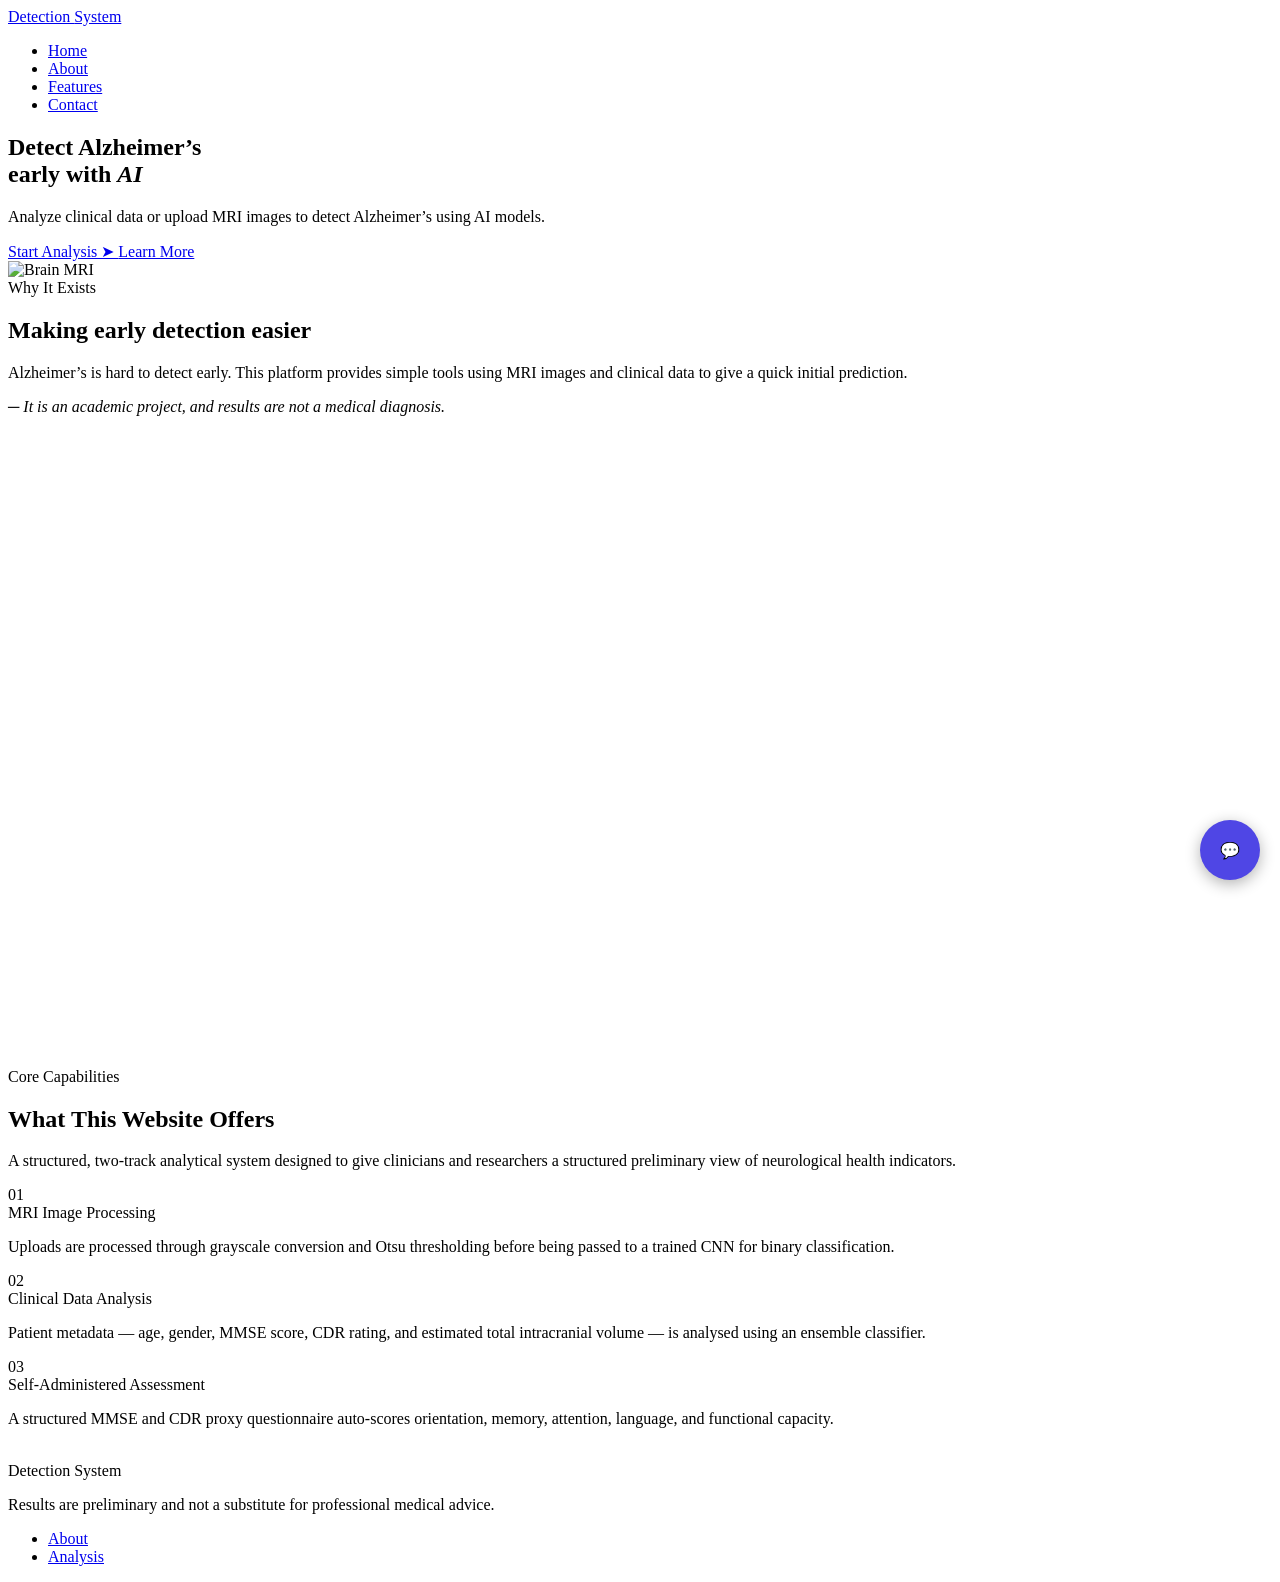
==== index.html @ b37bbfb8 "Add files via upload" ====
<!DOCTYPE html>
<html lang="en">
<head>
  <meta charset="UTF-8">
  <meta name="viewport" content="width=device-width, initial-scale=1.0">
  <title>Alzheimer Detection System</title>
  <link rel="stylesheet" href="../static/styles.css">
</head>
<body>

<!-- ── Navigation ──────────────────────────────────────── -->
<nav>
  <div class="container nav-inner">
    <a href="index.html" class="nav-logo">Detection <span> System</span></a>
    <ul class="nav-links">
      <li><a href="index.html" >Home</a></li>
      <li><a href="index.html">About</a></li>
      <li><a href="index.html">Features</a></li>
      <li><a href="index.html">Contact</a></li>
    </ul>

  </div>
</nav>

<section class="hero">
  <div class="container hero-grid">

    <!-- النص -->
    <div class="hero-text">


      <h1>Detect Alzheimer’s<br>early with <em> AI</em></h1>
      <p class="hero-desc">
       Analyze clinical data or upload MRI images to detect Alzheimer’s using AI models.      </p>
      <div class="hero-actions">
        <a href="dashboard.html" class="btn-primary">Start Analysis ➤ </a>
        <a href="about.html" class="btn-outline">Learn More</a>
      </div>
    </div>

    <!-- الخط -->
    <div class="hero-line"></div>

    <!-- الصورة -->
    <div class="hero-image">
      <img src="../static/brain.png" alt="Brain MRI">
    </div>

  </div>
</section>

<!-- ── About Content + Video ─────────────────────────────── -->
<section class="section">
  <div class="container about-grid">
    <div class="about-text">
      <div class="section-label">Why It Exists</div>


      <h2 class="section-title">Making early detection easier</h2>
      <p>Alzheimer’s is hard to detect early. This platform provides simple tools using MRI images and clinical data to give a quick initial prediction.</p>
      <p>─ <i>It is an academic project, and results are not a medical diagnosis.</i> </p>
    </div>

    <div>
        <div>
  <div class="video-wrapper">
    <video autoplay muted loop playsinline width="100%">
      <source src="../static/vid.mp4" type="video/mp4">
    </video>
  </div>
</div>


    </div>
  </div>
</section>

<!-- ── Features ──────────────────────────────────────────── -->
<section class="section">
  <div class="container">
    <div class="section-label">Core Capabilities</div>
    <h2 class="section-title">What This Website Offers</h2>
    <p class="section-body">
      A structured, two-track analytical system designed to give clinicians and researchers a structured preliminary view of neurological health indicators.
    </p>

    <div class="features-grid">
      <div class="feature-card">
        <div class="feature-number">01</div>
        <div class="feature-title">MRI Image Processing</div>
        <p class="feature-desc">Uploads are processed through grayscale conversion and Otsu thresholding before being passed to a trained CNN for binary classification.</p>
      </div>
      <div class="feature-card">
        <div class="feature-number">02</div>
        <div class="feature-title">Clinical Data Analysis</div>
        <p class="feature-desc">Patient metadata — age, gender, MMSE score, CDR rating, and estimated total intracranial volume — is analysed using an ensemble classifier.</p>
      </div>
      <div class="feature-card">
        <div class="feature-number">03</div>
        <div class="feature-title">Self-Administered Assessment</div>
        <p class="feature-desc">A structured MMSE and CDR proxy questionnaire auto-scores orientation, memory, attention, language, and functional capacity.</p>
      </div>
    </div>

 <br>
<!-- ── Footer ─────────────────────────────────────────────── -->
<footer>

  <div class="container footer-inner">
    <div class="footer-logo">Detection <span> System</span></div>
    <p class="footer-note">Results are preliminary and not a substitute for professional medical advice.</p>
    <ul class="footer-links">
      <li><a href="index.html">About</a></li>
      <li><a href="dashboard.html" >Analysis</a></li>
    </ul>
  </div>
</footer>
<!-- واجهة الشات بوت -->
<div id="chat-circle" onclick="toggleChat()" style="position: fixed; bottom: 20px; right: 20px; background: #4f46e5; width: 60px; height: 60px; border-radius: 50%; display: flex; align-items: center; justify-content: center; color: white; cursor: pointer; box-shadow: 0 4px 15px rgba(0,0,0,0.3); z-index: 1000;">
    💬
</div>

<div id="chat-window" style="display: none; position: fixed; bottom: 90px; right: 20px; width: 300px; height: 400px; background: white; border-radius: 15px; box-shadow: 0 5px 25px rgba(0,0,0,0.2); flex-direction: column; overflow: hidden; z-index: 1000; border: 1px solid #ddd;">
    <div style="background: #4f46e5; color: white; padding: 15px; font-weight: bold; text-align: left;">
        Project Assistant
    </div>
    <div id="chat-messages" style="flex: 1; padding: 15px; overflow-y: auto; font-size: 14px; display: flex; flex-direction: column; gap: 10px;">
        <div style="background: #f1f1f1; padding: 8px 12px; border-radius: 10px; align-self: flex-start;">Hi! Ask me about the model, accuracy, or dataset.</div>
    </div>
    <div style="padding: 10px; border-top: 1px solid #eee; display: flex; gap: 5px;">
        <input type="text" id="chat-input" placeholder="Type a keyword..." style="flex: 1; border: 1px solid #ddd; padding: 8px; border-radius: 5px; outline: none;">
        <button onclick="sendChatMessage()" style="background: #4f46e5; color: white; border: none; padding: 8px 12px; border-radius: 5px; cursor: pointer;">Send</button>
    </div>
</div>
  </div>
</section>
</body>


<script>
    function toggleChat() {
        const win = document.getElementById('chat-window');
        win.style.display = win.style.display === 'none' ? 'flex' : 'none';
    }

    async function sendChatMessage() {
        const input = document.getElementById('chat-input');
        const container = document.getElementById('chat-messages');
        const message = input.value.trim();

        if (!message) return;

        // إضافة رسالة المستخدم للواجهة
        container.innerHTML += `<div style="background: #4f46e5; color: white; padding: 8px 12px; border-radius: 10px; align-self: flex-end;">${message}</div>`;
        input.value = '';

        try {
            const response = await fetch('/ask', {
                method: 'POST',
                headers: { 'Content-Type': 'application/json' },
                body: JSON.stringify({ message: message })
            });
            const data = await response.json();

            // إضافة رد البوت للواجهة
            container.innerHTML += `<div style="background: #f1f1f1; padding: 8px 12px; border-radius: 10px; align-self: flex-start;">${data.reply}</div>`;
            container.scrollTop = container.scrollHeight; // التمرير للأسفل تلقائياً
        } catch (error) {
            console.error('Error:', error);
        }
    }

    // السماح بالإرسال عند الضغط على Enter
    document.getElementById('chat-input').addEventListener('keypress', function (e) {
        if (e.key === 'Enter') sendChatMessage();
    });
</script>


</html>
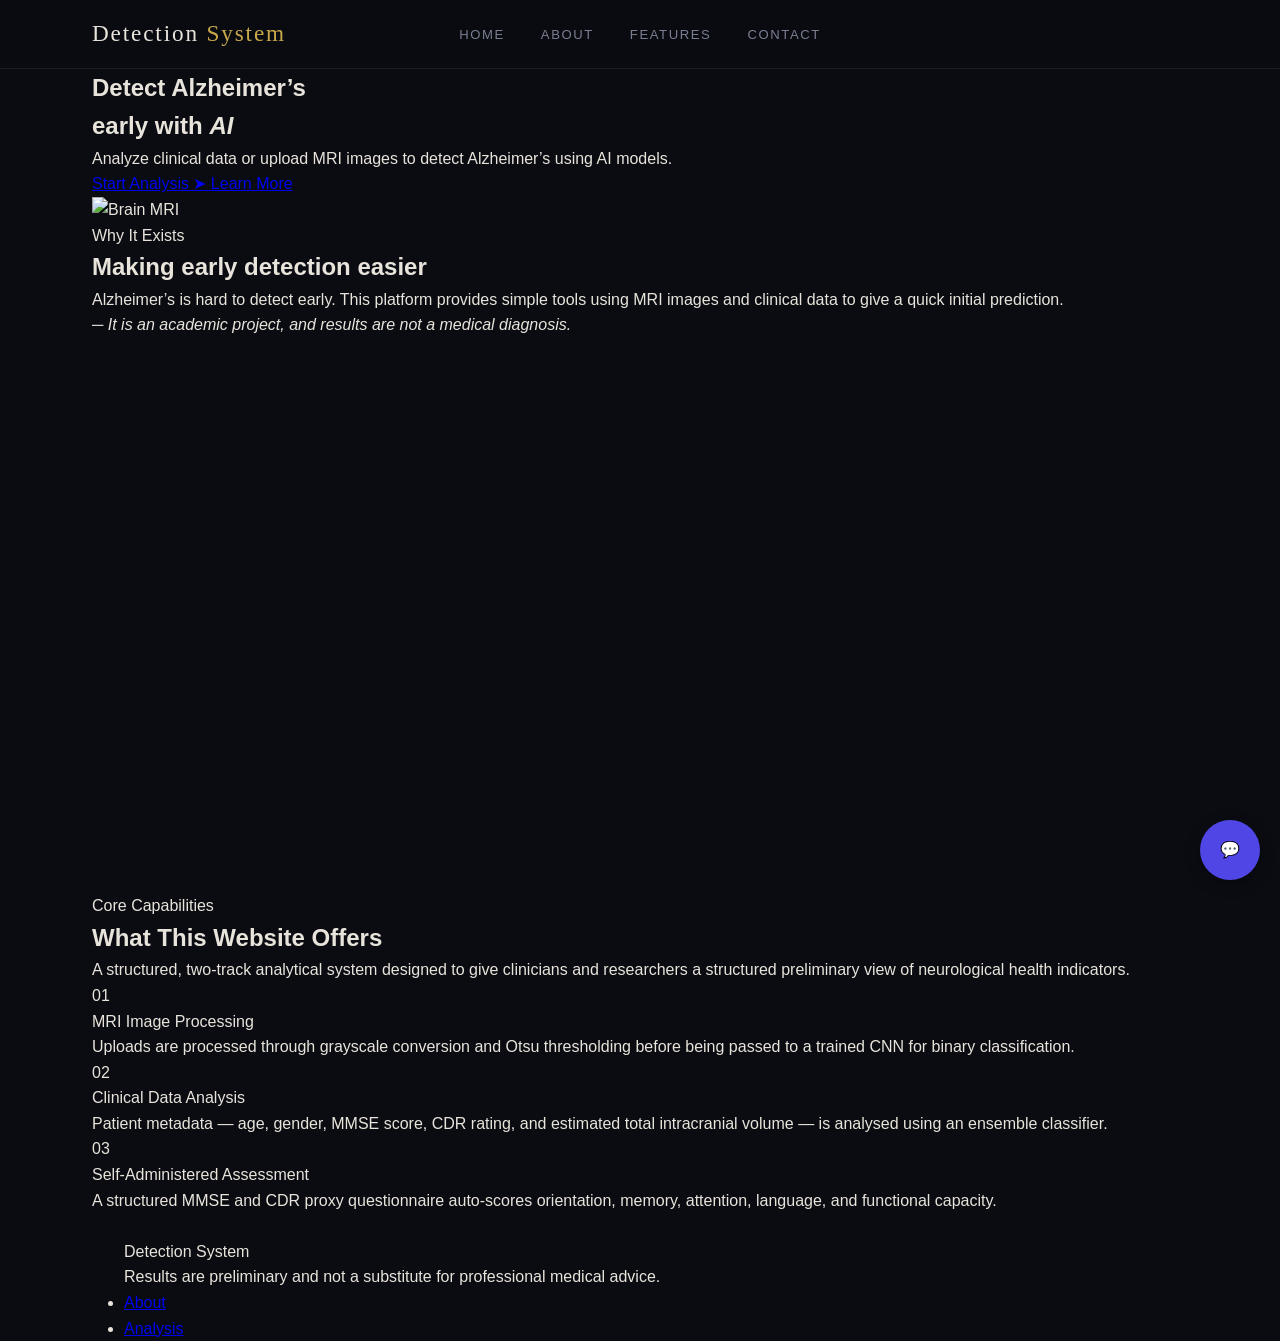
==== commit 541024d5: "Update index.html" ====
--- a/index.html
+++ b/index.html
@@ -4,7 +4,7 @@
   <meta charset="UTF-8">
   <meta name="viewport" content="width=device-width, initial-scale=1.0">
   <title>Alzheimer Detection System</title>
-  <link rel="stylesheet" href="../static/styles.css">
+  <link rel="stylesheet" href="templates/style1.css">
 </head>
 <body>
 
@@ -177,4 +177,4 @@
 </script>
 
 
-</html>+</html>
--- a/templates/style1.css
+++ b/templates/style1.css
@@ -0,0 +1,204 @@
+/* ── Variables ─────────────────────────────────────────── */
+:root {
+  --bg:           #0a0c12;
+  --navy-mid:     #11141e;
+  --surface:      #11141e;
+  --surface-2:    #181c2a;
+  --border:       rgba(255, 255, 255, 0.08);
+  --text:         #e8e4db;
+  --muted:        #7a7f92;
+  --gold:         #c9a84c;
+  --gold-light:   #e0c67a;
+  --gold-pale:    rgba(201,168,76,.12);
+  --red:          #c94c4c;
+  --green:        #4cac7d;
+  --radius:       6px;
+  --radius-lg:    14px;
+  --transition:   .25s ease;
+  --font-display: 'Cormorant Garamond', serif;
+  --font-body:    'DM Sans', sans-serif;
+  --ease-smooth:  cubic-bezier(0.4, 0, 0.2, 1);
+}
+
+/* ── Global Setup ──────────────────────────────────────── */
+*, *::before, *::after { box-sizing: border-box; margin: 0; padding: 0; }
+body {
+  font-family: var(--font-body);
+  background: var(--bg);
+  color: var(--text);
+  line-height: 1.6;
+  min-height: 100vh;
+}
+.container { max-width: 1160px; margin: 0 auto; padding: 0 32px; }
+
+/* ── Navigation ────────────────────────────────────────── */
+nav {
+  position: sticky;
+  top: 0;
+  z-index: 100;
+  background: rgba(10,12,18,.92);
+  backdrop-filter: blur(18px);
+  border-bottom: 1px solid var(--border);
+}
+.nav-inner {
+  display: flex;
+  align-items: center;
+  justify-content: space-between;
+  height: 68px;
+  position: relative;
+}
+.nav-logo {
+  font-family: var(--font-display);
+  font-size: 1.45rem;
+  font-weight: 400;
+  color: var(--text);
+  letter-spacing: .08em;
+  text-decoration: none;
+}
+.nav-logo span { color: var(--gold); }
+.nav-links {
+  display: flex;
+  gap: 36px;
+  list-style: none;
+  position: absolute;
+  left: 50%;
+  transform: translateX(-50%);
+}
+.nav-links a {
+  font-size: .82rem;
+  font-weight: 400;
+  letter-spacing: .12em;
+  text-transform: uppercase;
+  color: var(--muted);
+  text-decoration: none;
+  transition: color var(--transition);
+}
+.nav-links a:hover,
+.nav-links a.active { color: var(--text); opacity: 1; }
+
+/* ── Dashboard Content ─────────────────────────────────── */
+.dash-main { max-width: 1160px; margin: 60px auto; padding: 0 32px; }
+.dash-topbar p { color: var(--muted); font-size: 1rem; }
+
+.option-grid { display: grid; grid-template-columns: repeat(auto-fit, minmax(320px, 1fr)); gap: 24px; margin-bottom: 40px; }
+.option-card {
+  background: var(--navy-mid);
+  border: 1px solid var(--border);
+  border-radius: var(--radius-lg);
+  padding: 40px 32px;
+  display: flex;
+  flex-direction: column;
+  gap: 16px;
+  transition: all var(--transition);
+  text-decoration: none;
+}
+.option-card:hover {
+  border-color: var(--gold);
+  transform: translateY(-4px);
+  box-shadow: 0 12px 32px rgba(0,0,0,.35);
+}
+.option-icon {
+  width: 58px; height: 58px; border-radius: var(--radius);
+  display: flex; align-items: center; justify-content: center;
+  font-size: 1.6rem; border: 1px solid var(--border);
+  background: var(--surface-2);
+}
+.option-icon.blue { color: #a29bfe; background: rgba(108,92,231,.1); }
+.option-icon.green { color: var(--green); background: rgba(76,172,125,.1); }
+
+.option-card h3 { font-size: 1.4rem; color: var(--text); }
+.option-card p { font-size: 0.9rem; color: var(--muted); line-height: 1.5; }
+.option-cta {
+  width: 100%; padding: 12px; background: transparent;
+  color: var(--gold); border: 1px solid var(--gold);
+  border-radius: var(--radius); font-weight: 500; cursor: pointer;
+  letter-spacing: .08em; text-transform: uppercase; font-size: 0.8rem;
+  transition: all var(--transition); margin-top: auto;
+}
+.option-card:hover .option-cta { background: var(--gold); color: var(--bg); }
+
+/* ── Hidden Clinical Entry Form ──────────────────────────── */
+.grid-bg { position: fixed; inset: 0; background: rgba(255, 255, 255, 0.01); pointer-events: none; opacity: 0.5; }
+.enter-page { margin-top: 40px; margin-bottom: 80px; }
+.breadcrumb { font-size: 0.85rem; margin-bottom: 18px; color: var(--muted); }
+.breadcrumb a { color: var(--muted); text-decoration: none; }
+.breadcrumb .active-crumb { color: var(--gold); margin-left: 4px; }
+
+.page-badge {
+  display: inline-block; padding: 4px 14px; background: var(--gold-pale);
+  color: var(--gold); border-radius: var(--radius); font-size: 0.8rem; margin-bottom: 16px;
+}
+.page-title { font-family: var(--font-display); font-size: 2.4rem; color: var(--text); margin-bottom: 8px; }
+.page-title em { font-style: italic; color: var(--gold); }
+.page-desc { color: var(--muted); font-size: 1rem; margin-bottom: 40px; max-width: 600px; }
+
+.form-layout { display: grid; grid-template-columns: 1.8fr 1fr; gap: 40px; }
+.form-card { background: var(--navy-mid); border: 1px solid var(--border); border-radius: var(--radius-lg); padding: 40px; }
+.form-title { font-family: var(--font-display); font-size: 1.8rem; color: var(--text); margin-bottom: 24px; }
+
+.toast {
+  background: rgba(201,76,76,.08); border: 1px solid var(--red);
+  border-radius: var(--radius); padding: 12px 18px; margin-bottom: 24px;
+  color: var(--text); display: none; align-items: center; gap: 10px; font-size: 0.88rem;
+}
+.toast i { color: var(--red); font-size: 1.1rem; }
+
+.form-group { display: flex; flex-direction: column; gap: 8px; margin-bottom: 24px; }
+.form-group label { font-size: 0.85rem; color: var(--text); font-weight: 500; }
+.form-group label span { color: var(--red); }
+.form-group label small { color: var(--muted); font-weight: 400; }
+
+.form-control {
+  background: rgba(255, 255, 255, 0.03); border: 1px solid var(--border);
+  border-radius: var(--radius); padding: 12px 16px; color: var(--text);
+  font-size: 0.92rem; outline: none; transition: border-color var(--transition);
+}
+.form-control:focus { border-color: var(--gold); }
+
+/* ── Buttons ── */
+.gender-toggle { display: flex; gap: 16px; }
+.gender-btn {
+  flex: 1; padding: 12px; background: rgba(255,255,255,0.02);
+  color: var(--text); border: 1px solid var(--border); border-radius: var(--radius);
+  cursor: pointer; font-weight: 500; display: flex; align-items: center; justify-content: center; gap: 8px;
+  transition: all var(--transition);
+}
+.gender-btn.active { background: var(--gold); color: var(--bg); border-color: var(--gold); font-weight: 600; }
+
+#score-label { font-size: .8rem; margin-top: .2rem; min-height: 1.2em; font-weight: 500; }
+#score-label.success { color: var(--green); }
+#score-label.warning { color: var(--gold-light); }
+#score-label.error { color: var(--red); }
+
+.hint-text { font-size: 0.84rem; color: var(--muted); margin-top: 4px; }
+.hint-text a { color: var(--gold); text-decoration: none; }
+
+.btn-submit {
+  width: 100%; padding: 14px; background: var(--gold); color: var(--bg);
+  border: none; border-radius: var(--radius); font-weight: 700; text-transform: uppercase;
+  cursor: pointer; display: flex; align-items: center; justify-content: center; gap: 8px;
+  transition: background var(--transition), transform var(--transition); margin-top: 8px;
+  letter-spacing: .05em; font-size: 0.82rem;
+}
+.btn-submit:hover { background: var(--gold-light); transform: translateY(-1px); }
+
+/* ── Sidebar Metadata ── */
+.info-sidebar { display: flex; flex-direction: column; gap: 24px; }
+.info-card { background: var(--navy-mid); border: 1px solid var(--border); border-radius: var(--radius-lg); padding: 32px; }
+.info-card h3 { font-family: var(--font-display); font-size: 1.4rem; color: var(--text); margin-bottom: 20px; display: flex; align-items: center; gap: 8px; }
+.info-card h3 i { color: var(--gold); }
+
+.info-item { display: flex; gap: 16px; margin-bottom: 20px; }
+.info-item:last-child { margin-bottom: 0; }
+.info-item i { color: var(--gold); font-size: 1.3rem; flex-shrink: 0; }
+.info-item-text h4 { font-size: 0.95rem; color: var(--text); margin-bottom: 4px; }
+.info-item-text p { font-size: 0.82rem; color: var(--muted); line-height: 1.45; }
+
+.privacy-card { background: var(--navy-mid); border: 1px solid var(--border); border-radius: var(--radius-lg); padding: 24px; display: flex; flex-direction: column; gap: 12px; }
+.privacy-card i { color: var(--green); font-size: 1.5rem; }
+.privacy-card h3 { font-family: var(--font-display); font-size: 1.25rem; color: var(--text); }
+.privacy-card p { font-size: 0.84rem; color: var(--muted); line-height: 1.5; }
+
+/* ── Animations ── */
+.fade-in { animation: fadeIn var(--transition) ease-in-out; }
+@keyframes fadeIn { from { opacity: 0; transform: translateY(8px); } to { opacity: 1; transform: translateY(0); } }
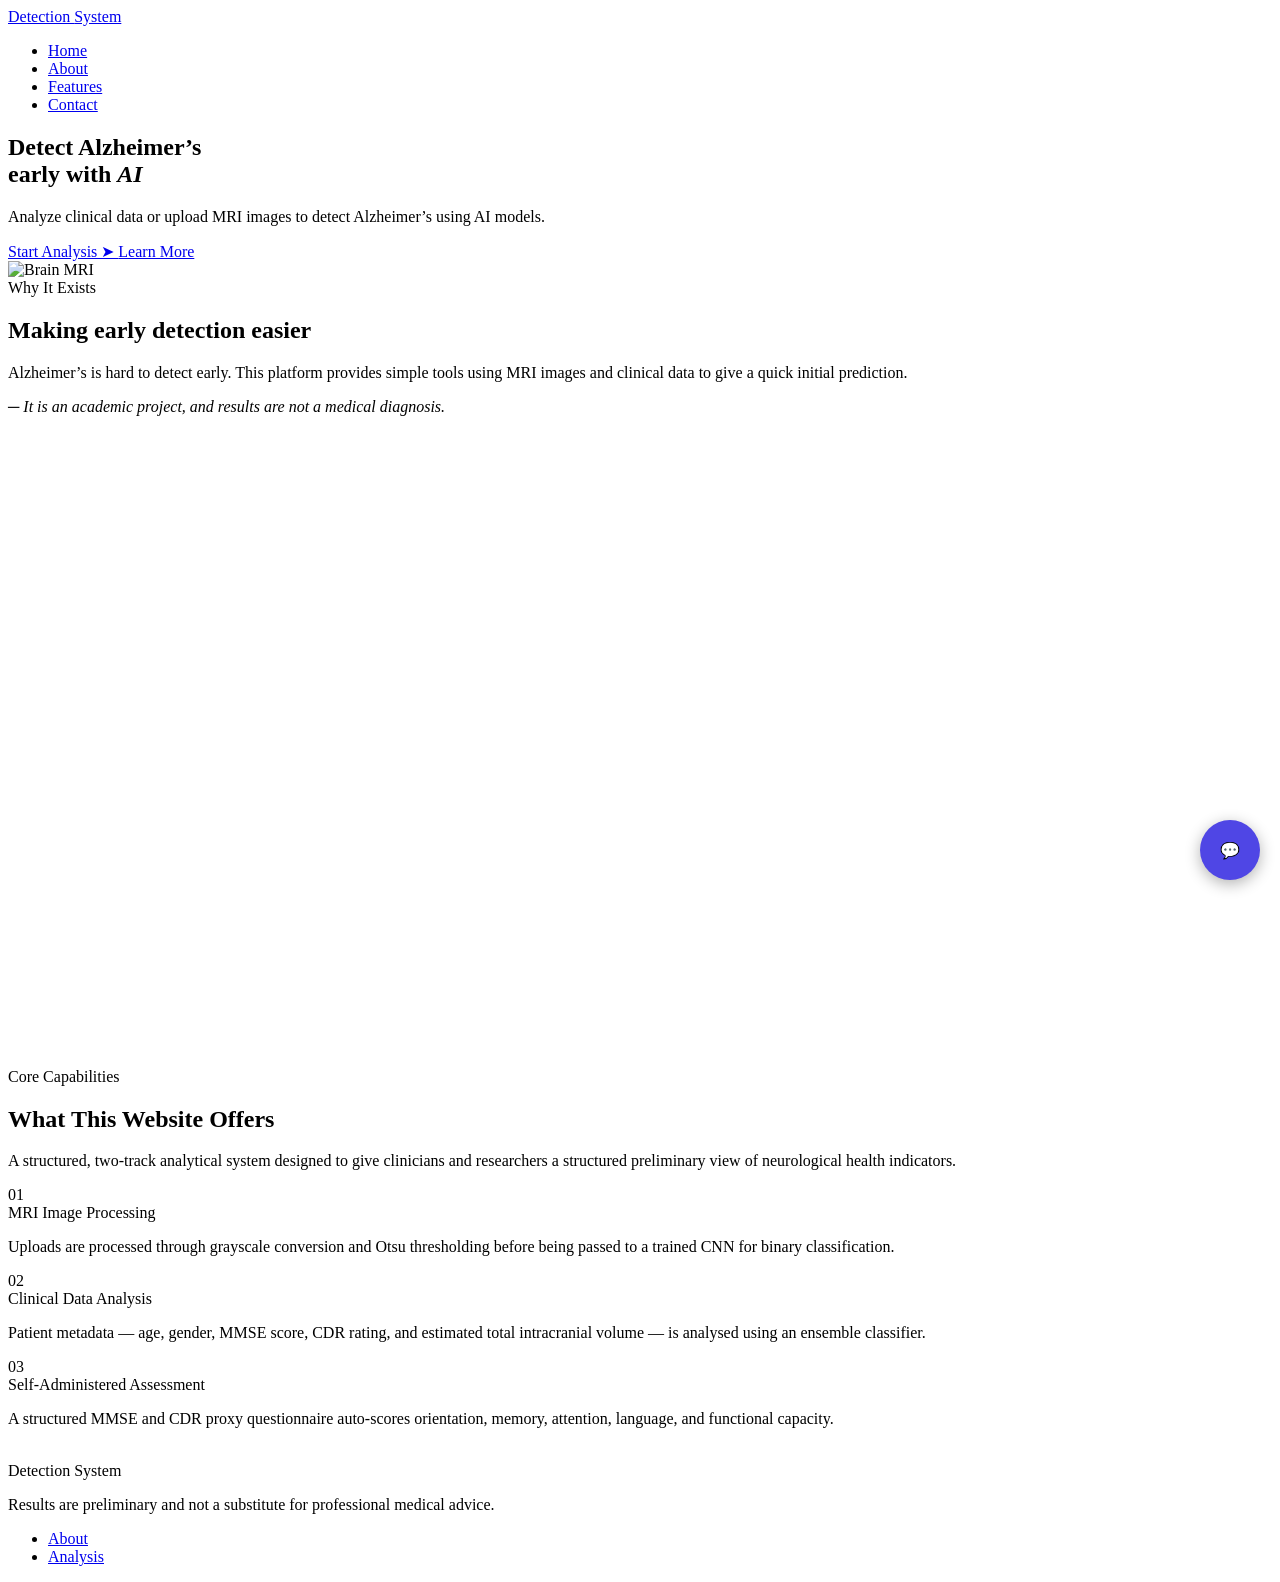
==== commit 3aac659c: "Update stylesheet link for Alzheimer Detection System" ====
--- a/index.html
+++ b/index.html
@@ -4,7 +4,7 @@
   <meta charset="UTF-8">
   <meta name="viewport" content="width=device-width, initial-scale=1.0">
   <title>Alzheimer Detection System</title>
-  <link rel="stylesheet" href="templates/style1.css">
+  <link rel="stylesheet" href="alzheimer-prediction-system/style1.css">
 </head>
 <body>
 
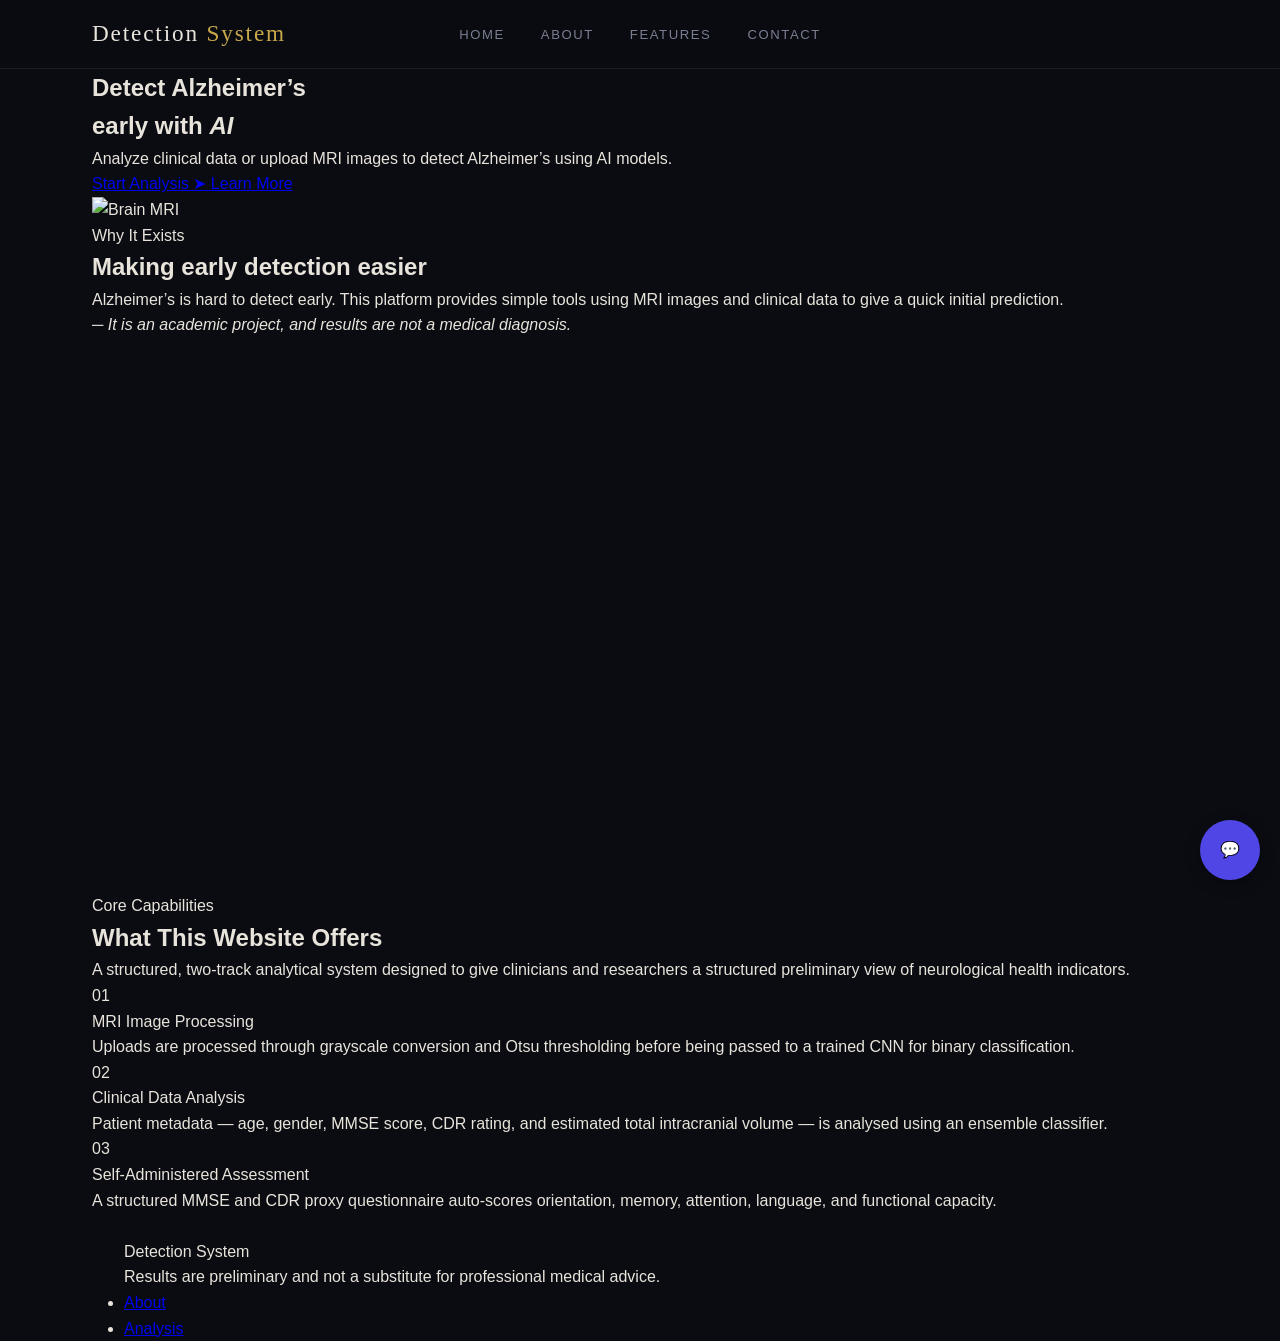
==== commit 3a2ea3ef: "Update stylesheet path in index.html" ====
--- a/index.html
+++ b/index.html
@@ -4,7 +4,7 @@
   <meta charset="UTF-8">
   <meta name="viewport" content="width=device-width, initial-scale=1.0">
   <title>Alzheimer Detection System</title>
-  <link rel="stylesheet" href="alzheimer-prediction-system/style1.css">
+  <link rel="stylesheet" href="templates/style1.css">
 </head>
 <body>
 
--- a/templates/style1.css
+++ b/templates/style1.css
@@ -0,0 +1,204 @@
+/* ── Variables ─────────────────────────────────────────── */
+:root {
+  --bg:           #0a0c12;
+  --navy-mid:     #11141e;
+  --surface:      #11141e;
+  --surface-2:    #181c2a;
+  --border:       rgba(255, 255, 255, 0.08);
+  --text:         #e8e4db;
+  --muted:        #7a7f92;
+  --gold:         #c9a84c;
+  --gold-light:   #e0c67a;
+  --gold-pale:    rgba(201,168,76,.12);
+  --red:          #c94c4c;
+  --green:        #4cac7d;
+  --radius:       6px;
+  --radius-lg:    14px;
+  --transition:   .25s ease;
+  --font-display: 'Cormorant Garamond', serif;
+  --font-body:    'DM Sans', sans-serif;
+  --ease-smooth:  cubic-bezier(0.4, 0, 0.2, 1);
+}
+
+/* ── Global Setup ──────────────────────────────────────── */
+*, *::before, *::after { box-sizing: border-box; margin: 0; padding: 0; }
+body {
+  font-family: var(--font-body);
+  background: var(--bg);
+  color: var(--text);
+  line-height: 1.6;
+  min-height: 100vh;
+}
+.container { max-width: 1160px; margin: 0 auto; padding: 0 32px; }
+
+/* ── Navigation ────────────────────────────────────────── */
+nav {
+  position: sticky;
+  top: 0;
+  z-index: 100;
+  background: rgba(10,12,18,.92);
+  backdrop-filter: blur(18px);
+  border-bottom: 1px solid var(--border);
+}
+.nav-inner {
+  display: flex;
+  align-items: center;
+  justify-content: space-between;
+  height: 68px;
+  position: relative;
+}
+.nav-logo {
+  font-family: var(--font-display);
+  font-size: 1.45rem;
+  font-weight: 400;
+  color: var(--text);
+  letter-spacing: .08em;
+  text-decoration: none;
+}
+.nav-logo span { color: var(--gold); }
+.nav-links {
+  display: flex;
+  gap: 36px;
+  list-style: none;
+  position: absolute;
+  left: 50%;
+  transform: translateX(-50%);
+}
+.nav-links a {
+  font-size: .82rem;
+  font-weight: 400;
+  letter-spacing: .12em;
+  text-transform: uppercase;
+  color: var(--muted);
+  text-decoration: none;
+  transition: color var(--transition);
+}
+.nav-links a:hover,
+.nav-links a.active { color: var(--text); opacity: 1; }
+
+/* ── Dashboard Content ─────────────────────────────────── */
+.dash-main { max-width: 1160px; margin: 60px auto; padding: 0 32px; }
+.dash-topbar p { color: var(--muted); font-size: 1rem; }
+
+.option-grid { display: grid; grid-template-columns: repeat(auto-fit, minmax(320px, 1fr)); gap: 24px; margin-bottom: 40px; }
+.option-card {
+  background: var(--navy-mid);
+  border: 1px solid var(--border);
+  border-radius: var(--radius-lg);
+  padding: 40px 32px;
+  display: flex;
+  flex-direction: column;
+  gap: 16px;
+  transition: all var(--transition);
+  text-decoration: none;
+}
+.option-card:hover {
+  border-color: var(--gold);
+  transform: translateY(-4px);
+  box-shadow: 0 12px 32px rgba(0,0,0,.35);
+}
+.option-icon {
+  width: 58px; height: 58px; border-radius: var(--radius);
+  display: flex; align-items: center; justify-content: center;
+  font-size: 1.6rem; border: 1px solid var(--border);
+  background: var(--surface-2);
+}
+.option-icon.blue { color: #a29bfe; background: rgba(108,92,231,.1); }
+.option-icon.green { color: var(--green); background: rgba(76,172,125,.1); }
+
+.option-card h3 { font-size: 1.4rem; color: var(--text); }
+.option-card p { font-size: 0.9rem; color: var(--muted); line-height: 1.5; }
+.option-cta {
+  width: 100%; padding: 12px; background: transparent;
+  color: var(--gold); border: 1px solid var(--gold);
+  border-radius: var(--radius); font-weight: 500; cursor: pointer;
+  letter-spacing: .08em; text-transform: uppercase; font-size: 0.8rem;
+  transition: all var(--transition); margin-top: auto;
+}
+.option-card:hover .option-cta { background: var(--gold); color: var(--bg); }
+
+/* ── Hidden Clinical Entry Form ──────────────────────────── */
+.grid-bg { position: fixed; inset: 0; background: rgba(255, 255, 255, 0.01); pointer-events: none; opacity: 0.5; }
+.enter-page { margin-top: 40px; margin-bottom: 80px; }
+.breadcrumb { font-size: 0.85rem; margin-bottom: 18px; color: var(--muted); }
+.breadcrumb a { color: var(--muted); text-decoration: none; }
+.breadcrumb .active-crumb { color: var(--gold); margin-left: 4px; }
+
+.page-badge {
+  display: inline-block; padding: 4px 14px; background: var(--gold-pale);
+  color: var(--gold); border-radius: var(--radius); font-size: 0.8rem; margin-bottom: 16px;
+}
+.page-title { font-family: var(--font-display); font-size: 2.4rem; color: var(--text); margin-bottom: 8px; }
+.page-title em { font-style: italic; color: var(--gold); }
+.page-desc { color: var(--muted); font-size: 1rem; margin-bottom: 40px; max-width: 600px; }
+
+.form-layout { display: grid; grid-template-columns: 1.8fr 1fr; gap: 40px; }
+.form-card { background: var(--navy-mid); border: 1px solid var(--border); border-radius: var(--radius-lg); padding: 40px; }
+.form-title { font-family: var(--font-display); font-size: 1.8rem; color: var(--text); margin-bottom: 24px; }
+
+.toast {
+  background: rgba(201,76,76,.08); border: 1px solid var(--red);
+  border-radius: var(--radius); padding: 12px 18px; margin-bottom: 24px;
+  color: var(--text); display: none; align-items: center; gap: 10px; font-size: 0.88rem;
+}
+.toast i { color: var(--red); font-size: 1.1rem; }
+
+.form-group { display: flex; flex-direction: column; gap: 8px; margin-bottom: 24px; }
+.form-group label { font-size: 0.85rem; color: var(--text); font-weight: 500; }
+.form-group label span { color: var(--red); }
+.form-group label small { color: var(--muted); font-weight: 400; }
+
+.form-control {
+  background: rgba(255, 255, 255, 0.03); border: 1px solid var(--border);
+  border-radius: var(--radius); padding: 12px 16px; color: var(--text);
+  font-size: 0.92rem; outline: none; transition: border-color var(--transition);
+}
+.form-control:focus { border-color: var(--gold); }
+
+/* ── Buttons ── */
+.gender-toggle { display: flex; gap: 16px; }
+.gender-btn {
+  flex: 1; padding: 12px; background: rgba(255,255,255,0.02);
+  color: var(--text); border: 1px solid var(--border); border-radius: var(--radius);
+  cursor: pointer; font-weight: 500; display: flex; align-items: center; justify-content: center; gap: 8px;
+  transition: all var(--transition);
+}
+.gender-btn.active { background: var(--gold); color: var(--bg); border-color: var(--gold); font-weight: 600; }
+
+#score-label { font-size: .8rem; margin-top: .2rem; min-height: 1.2em; font-weight: 500; }
+#score-label.success { color: var(--green); }
+#score-label.warning { color: var(--gold-light); }
+#score-label.error { color: var(--red); }
+
+.hint-text { font-size: 0.84rem; color: var(--muted); margin-top: 4px; }
+.hint-text a { color: var(--gold); text-decoration: none; }
+
+.btn-submit {
+  width: 100%; padding: 14px; background: var(--gold); color: var(--bg);
+  border: none; border-radius: var(--radius); font-weight: 700; text-transform: uppercase;
+  cursor: pointer; display: flex; align-items: center; justify-content: center; gap: 8px;
+  transition: background var(--transition), transform var(--transition); margin-top: 8px;
+  letter-spacing: .05em; font-size: 0.82rem;
+}
+.btn-submit:hover { background: var(--gold-light); transform: translateY(-1px); }
+
+/* ── Sidebar Metadata ── */
+.info-sidebar { display: flex; flex-direction: column; gap: 24px; }
+.info-card { background: var(--navy-mid); border: 1px solid var(--border); border-radius: var(--radius-lg); padding: 32px; }
+.info-card h3 { font-family: var(--font-display); font-size: 1.4rem; color: var(--text); margin-bottom: 20px; display: flex; align-items: center; gap: 8px; }
+.info-card h3 i { color: var(--gold); }
+
+.info-item { display: flex; gap: 16px; margin-bottom: 20px; }
+.info-item:last-child { margin-bottom: 0; }
+.info-item i { color: var(--gold); font-size: 1.3rem; flex-shrink: 0; }
+.info-item-text h4 { font-size: 0.95rem; color: var(--text); margin-bottom: 4px; }
+.info-item-text p { font-size: 0.82rem; color: var(--muted); line-height: 1.45; }
+
+.privacy-card { background: var(--navy-mid); border: 1px solid var(--border); border-radius: var(--radius-lg); padding: 24px; display: flex; flex-direction: column; gap: 12px; }
+.privacy-card i { color: var(--green); font-size: 1.5rem; }
+.privacy-card h3 { font-family: var(--font-display); font-size: 1.25rem; color: var(--text); }
+.privacy-card p { font-size: 0.84rem; color: var(--muted); line-height: 1.5; }
+
+/* ── Animations ── */
+.fade-in { animation: fadeIn var(--transition) ease-in-out; }
+@keyframes fadeIn { from { opacity: 0; transform: translateY(8px); } to { opacity: 1; transform: translateY(0); } }
